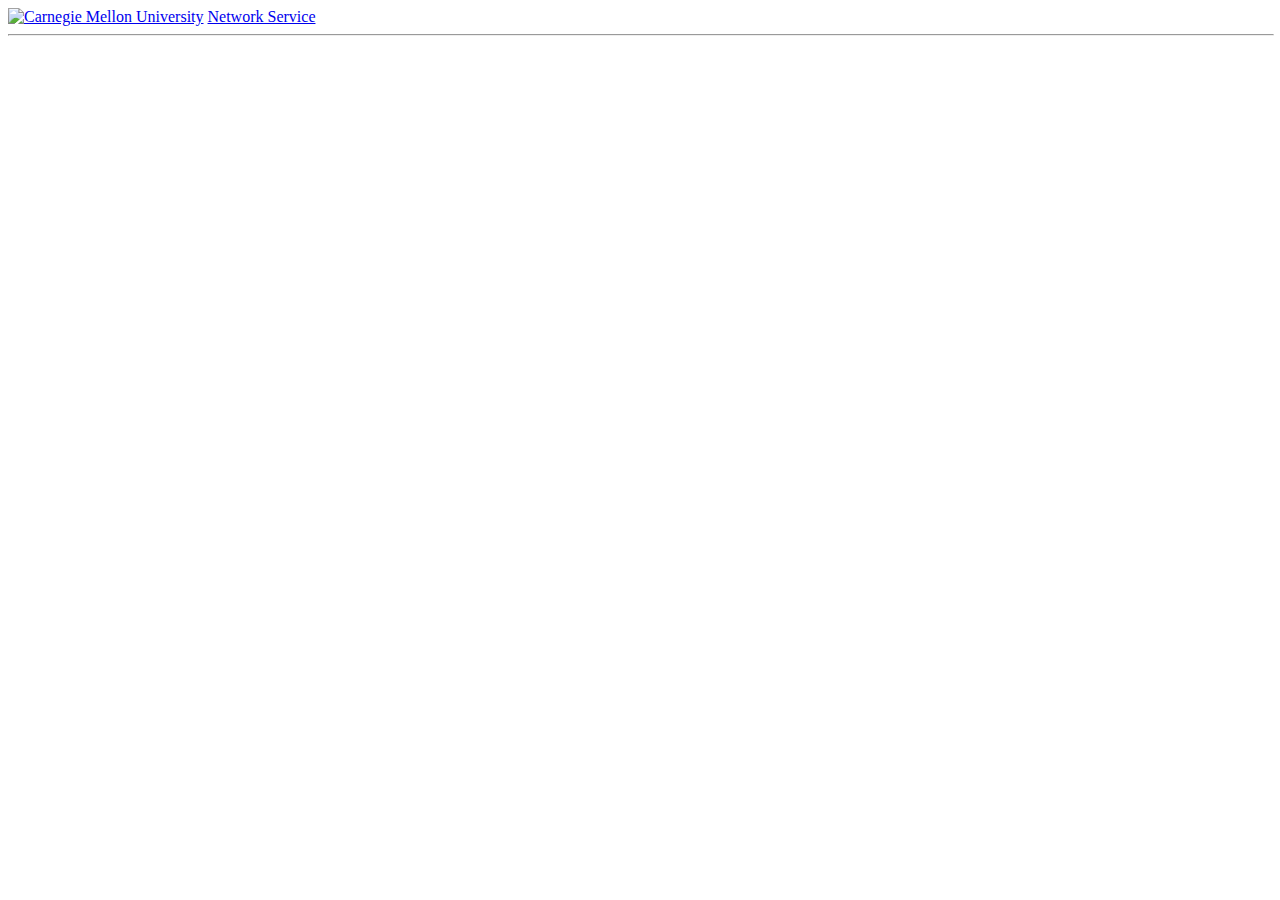
==== network_service.html @ 619e80b7 "Network Service Basic" ====
<!DOCTYPE html>
<html>
    <head>
        <title>Network Service</title>
        <!-- styles -->
        <link rel="stylesheet" type="text/css" href="css/style.css">
        <!-- Javascript -->
        <script src="js/case.js" type="text/javascript" async></script>
    </head>

    <body onload='cart()'>
        <!-- Nav Bar -->
        <div class="navbar">
            <a href="index.html"><img src="images/logo.png" id="logo" width="60" height="60" alt="Carnegie Mellon University"></a>
            <a href="network_service.html" class="active">Network Service</a>
        </div>
        <!-- Header -->

        <!-- Information Container -->
        <div class="information">

        </div>
        <!-- Cart Container -->
        <div class="cart">

        </div>
        <!-- Footer -->
        <hr width=100%>
        <div class="footer">
            
        </div>
    </body>
</html>
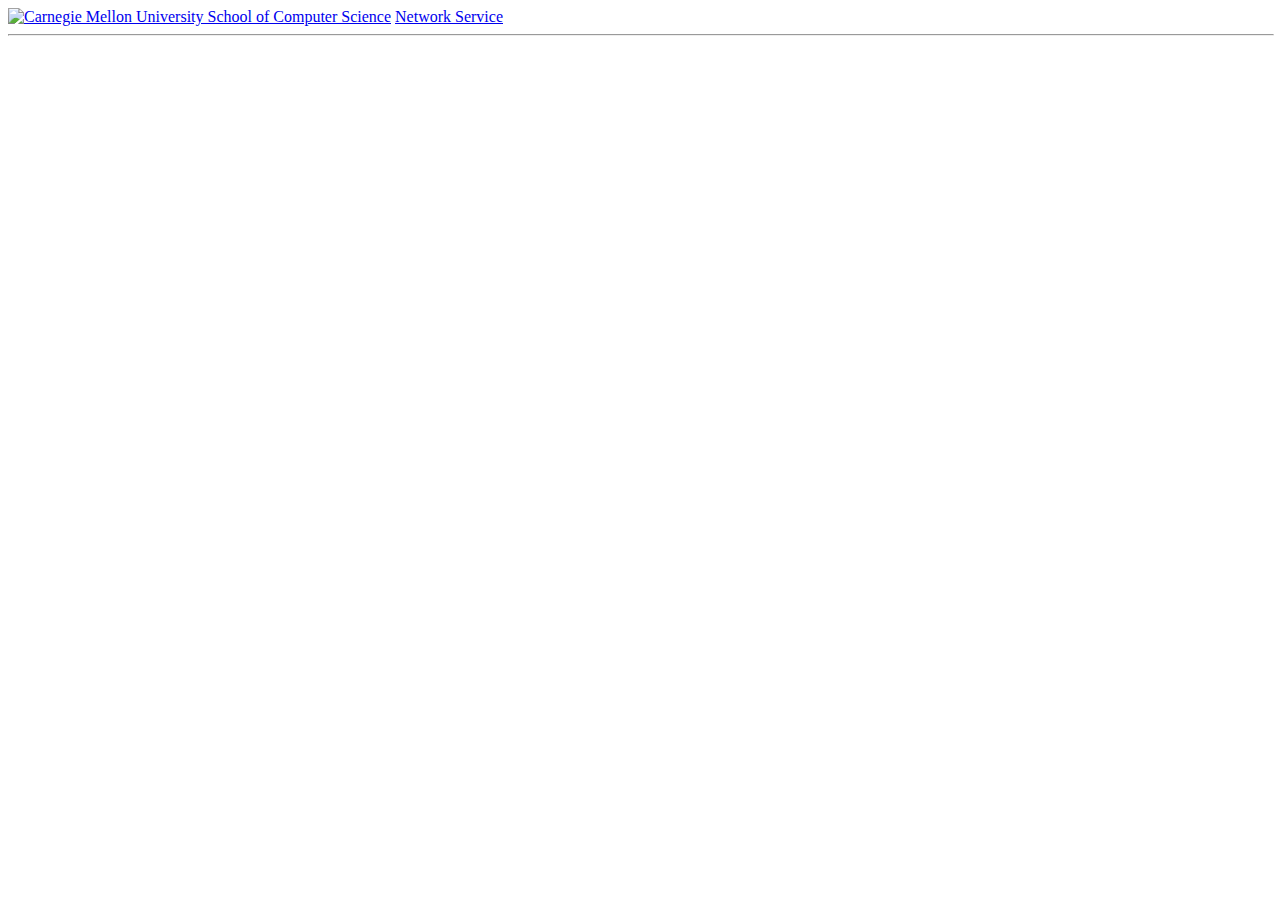
==== commit 7fabe9e7: "adjust main page heights and add hover for buttons" ====
--- a/network_service.html
+++ b/network_service.html
@@ -1,33 +1,34 @@
 <!DOCTYPE html>
 <html>
-    <head>
-        <title>Network Service</title>
-        <!-- styles -->
-        <link rel="stylesheet" type="text/css" href="css/style.css">
-        <!-- Javascript -->
-        <script src="js/case.js" type="text/javascript" async></script>
-    </head>
+  <head>
+    <title>Network Service</title>
+    <!-- styles -->
+    <link rel="stylesheet" type="text/css" href="css/style.css" />
+    <!-- Javascript -->
+    <script src="js/case.js" type="text/javascript" async></script>
+  </head>
 
-    <body onload='cart()'>
-        <!-- Nav Bar -->
-        <div class="navbar">
-            <a href="index.html"><img src="images/logo.png" id="logo" width="60" height="60" alt="Carnegie Mellon University"></a>
-            <a href="network_service.html" class="active">Network Service</a>
-        </div>
-        <!-- Header -->
+  <body>
+    <!-- Nav Bar -->
+    <div class="navbar">
+      <a href="index.html"
+        ><img
+          src="images/logo.png"
+          id="logo"
+          width="60"
+          height="60"
+          alt="Carnegie Mellon University School of Computer Science"
+      /></a>
+      <a href="network_service.html" class="active">Network Service</a>
+    </div>
+    <!-- Header -->
 
-        <!-- Information Container -->
-        <div class="information">
-
-        </div>
-        <!-- Cart Container -->
-        <div class="cart">
-
-        </div>
-        <!-- Footer -->
-        <hr width=100%>
-        <div class="footer">
-            
-        </div>
-    </body>
-</html>+    <!-- Information Container -->
+    <div class="information"></div>
+    <!-- Cart Container -->
+    <div class="cart"></div>
+    <!-- Footer -->
+    <hr width="100%" />
+    <div class="footer"></div>
+  </body>
+</html>
